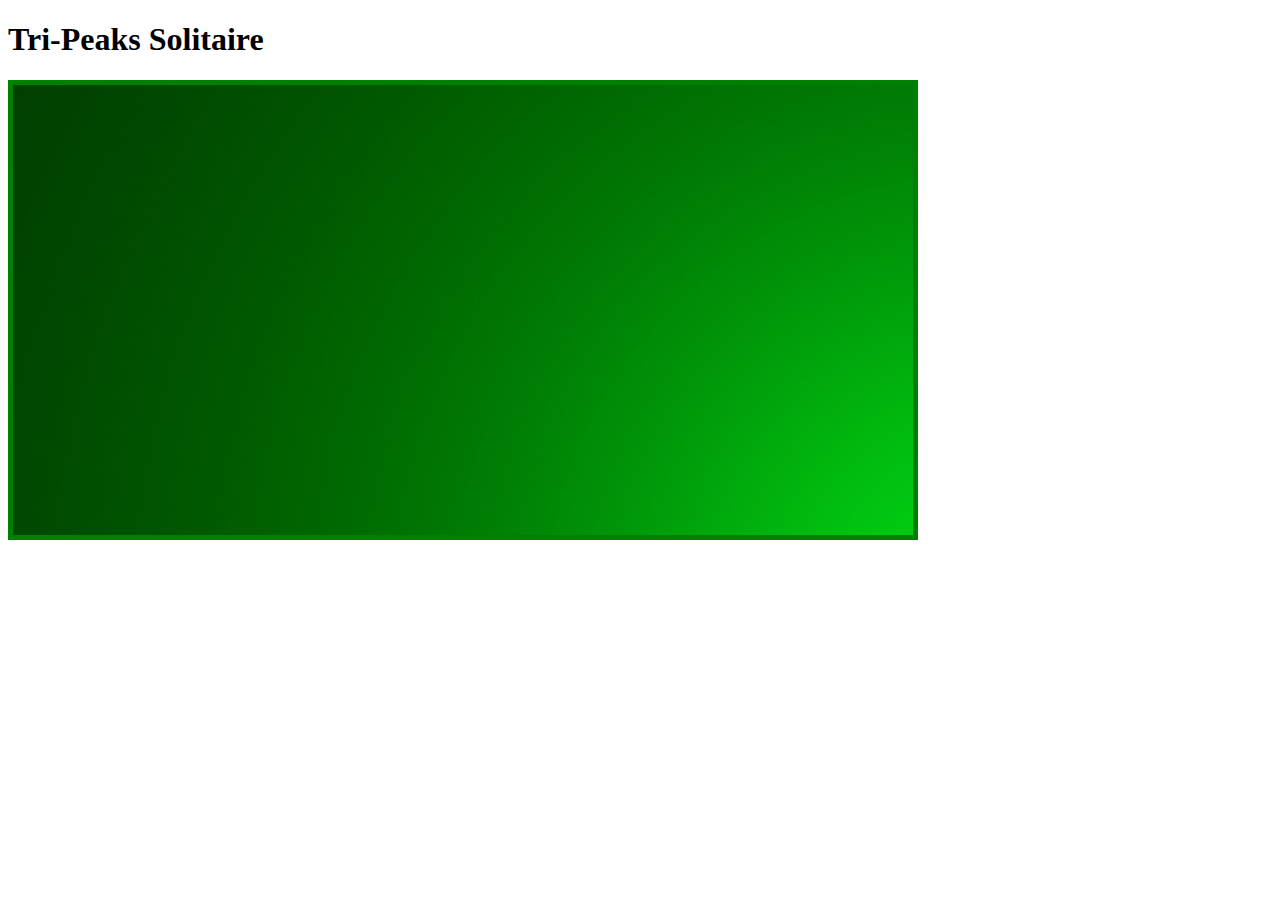
==== TriPeaks working/public_html/index.html @ 6c277505 "appropriate cards should flip" ====
<!DOCTYPE html>
<!--
To change this license header, choose License Headers in Project Properties.
To change this template file, choose Tools | Templates
and open the template in the editor.
-->
<html>
    <head>
        <title>Tri-Peaks Solitaire</title>
        <meta charset="UTF-8">
        <meta name="viewport" content="width=device-width, initial-scale=1.0">
        <script src="https://code.createjs.com/easeljs-0.8.1.min.js"></script>
        <script src="card.js"></script>
        <script src="carddeck.js"></script>
        <script>
            var cards = [];
            var startX = 0;
            var deck = new CardDeck();
            var stockPile = [];
            var wastePile = [];
            var firstRow = [];
            var secondRow = [];
            var thirdRow = [];
            var fourthRow = [];
            wastePile[0] = deck.getCard();
            wastePile[0].x = 200;
            wastePile[0].y = 300;
            wastePile[0].flip();
            function init() {
                var canvas = document.getElementById("canvas");
                var stage = new createjs.Stage(canvas);
                stage.addChild(wastePile[0]);
                for(i=0; i<23; i++) {
                    stockPile[i] = deck.getCard();
                    stockPile[i].x = 100;
                    stockPile[i].y = 300;
                    stage.addChild(stockPile[i]);
                }
               
                //first row
                for(i=0; i<3; i++) {
                    firstRow[i] = deck.getCard();
                    firstRow[i].x = firstRow[i].width*(i*3) + 175;
                    firstRow[i].setRow(1);
                    stage.addChild(firstRow[i]);
                }
                for(i=0; i<6; i++) {
                    currentCard = deck.getCard();
                    if(i < 2)
                        currentCard.x = currentCard.width*i + currentCard.width*2;
                    else if(i < 4)
                        currentCard.x = currentCard.width*i + currentCard.width*3;
                    else currentCard.x = currentCard.width*i + currentCard.width*4;
                    currentCard.y = currentCard.height/2;
                    secondRow[i] = currentCard;
                    secondRow[i].setRow(2);
                    stage.addChild(secondRow[i]);
                }
                for(i=0; i<9; i++) {
                    var currentCard = deck.getCard();
                    currentCard.x = currentCard.width*i + currentCard.width*1.5;
                    currentCard.y = currentCard.height;
                    currentCard.setRow(3);
                    thirdRow[i] = currentCard;
                    stage.addChild(thirdRow[i]);
                }
                var offSet = thirdRow[0].x - thirdRow[0].width/2;
                for(i=0; i<10; i++) {
                    fourthRow[i] = deck.getCard();
                    fourthRow[i].x = offSet + fourthRow[i].width*i;
                    fourthRow[i].y = thirdRow[0].y + fourthRow[i].height/2;
                    fourthRow[i].setRow(4);
                    fourthRow[i].flip();
                    stage.addChild(fourthRow[i]);
                }
                
                stage.addEventListener("click", function(event) { 
                    var target = event.target;
                    var waste = wastePile[wastePile.length-1].getValue();
                    var clicked = target.getValue();
                    if( target instanceof Card && clicked == (waste + 1) || clicked == (waste - 1) 
                            && target.number != stockPile[stockPile.length-1].getNumber()) {
                        console.log(waste);
                        console.log(clicked);
                        target.x = 200;
                        target.y = 300;
                        target.setPlayed();
                        var afterplayed = target.hasBeenPlayed();
                        console.log("after set played" + afterplayed);
                        wastePile.push(target); 
                        checkAdjacent(target);
                        stage.addChild(target);
                        stage.update();
                    }
                    else if( target.number == stockPile[stockPile.length-1].getNumber()) {
                        target.x = 200;
                        target.y = 300;
                        console.log("stock");
                        wastePile.push(stockPile.pop());
                        target.flip();
                        console.log(target.getWidth());
                        stage.addChild(target);
                        stage.update();
                    }
                    else if( target instanceof Card)
                        console.log(target.getNumber());
//                    if ( !target instanceof Card )
//                        alert("not card");
                    
                });
                
                stage.update();
            }
            //checks played card to see if adjacent card has also been played
            //if it has, this function should flip the corresponding card
            //on the row above the two adjacent cards
            function checkAdjacent(card) {
                //search row to see if card on next row is playable
                //if it is, fl1ip it
                var cardRow = card.getRow();
                var index = indexOf( card.number );
                console.log("card row" + cardRow);
                console.log("card number" + card.getNumber() );
                console.log("card ndex" + index);
                var played = card.hasBeenPlayed();
                console.log("played" + played);
                //if clicked card is in row 4, determine if appropriate
                //third row card should be flipped over
                if(cardRow == 4) {
                    for(i=0; i<fourthRow.length-1; i++) {
                        if( fourthRow[i].hasBeenPlayed() && fourthRow[i+1].hasBeenPlayed() && !(thirdRow[i].isFaceUp()) ) {
                            thirdRow[i].flip();
                            console.log("third row index: " + i );
                        }
                    }
                }
                /*there has to be a better way to do this but I'm running short on time*/
                //if clicked card is in row 4, determine if appropriate card in
                //row 2 should be flipped over 6/7-->4 7/8-->5
                else if(cardRow == 3) {
                    if( thirdRow[0].hasBeenPlayed() && thirdRow[1].hasBeenPlayed() 
                            && !(secondRow[0].isFaceUp()) )
                        secondRow[0].flip();
                    
                    if( thirdRow[1].hasBeenPlayed() && thirdRow[2].hasBeenPlayed() 
                            && !(secondRow[1].isFaceUp()) )
                        secondRow[1].flip();
                    
                    if( thirdRow[3].hasBeenPlayed() && thirdRow[4].hasBeenPlayed() 
                            && !(secondRow[2].isFaceUp()) )
                        secondRow[2].flip();
                    
                    if( thirdRow[4].hasBeenPlayed() && thirdRow[5].hasBeenPlayed() 
                            && !(secondRow[3].isFaceUp()) )
                        secondRow[3].flip();
                    
                    if( thirdRow[6].hasBeenPlayed() && thirdRow[7].hasBeenPlayed()
                            && !(secondRow[4].isFaceUp()) )
                        secondRow[4].flip();
                    
                    if( thirdRow[7].hasBeenPlayed() && thirdRow[8].hasBeenPlayed()
                            && !(secondRow[5].isFaceUp()) )
                        secondRow[5].flip();
                }
                /*there's also probably a way better way to do this*/
                else if(cardRow == 2) {
                    if( secondRow[0].hasBeenPlayed() && secondRow[1].hasBeenPlayed() 
                            && !(firstRow[0].isFaceUp()) )
                        firstRow[0].flip();
                    
                    if( secondRow[2].hasBeenPlayed() && secondRow[3].hasBeenPlayed() 
                            && !(firstRow[1].isFaceUp()) )
                        firstRow[1].flip();
                    
                    if( secondRow[4].hasBeenPlayed() && secondRow[5].hasBeenPlayed() 
                            && !(firstRow[2].isFaceUp()) )
                        firstRow[2].flip(); 
                }
            }
//              
            function indexOf(key) {
                for (i=0; i<fourthRow.length; i++) {
                    if (fourthRow[i].number == key)
                        return i;
                }
                    return -1;
            }
        </script>
    </head>
    <body onload="init();">
        <h1>Tri-Peaks Solitaire</h1>   
        <canvas style='border: 5px solid green; background: url("images/background.jpg");' 
                id="canvas" width="900" height="450">
        </canvas> 
        
    </body>
</html>
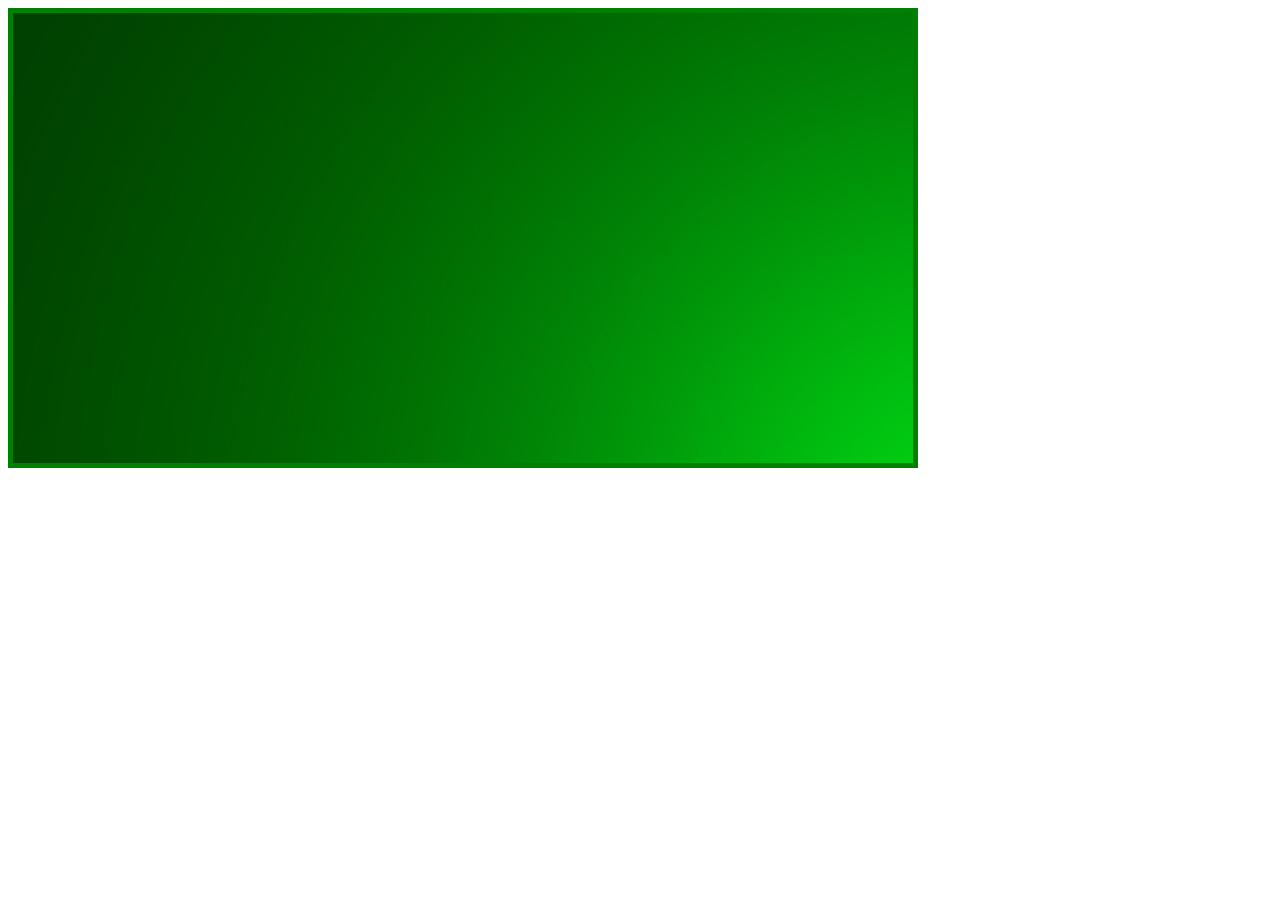
==== commit 2c25b7e3: "fixed image loading issues" ====
--- a/TriPeaks working/public_html/index.html
+++ b/TriPeaks working/public_html/index.html
@@ -1,197 +1,15 @@
 <!DOCTYPE html>
-<!--
-To change this license header, choose License Headers in Project Properties.
-To change this template file, choose Tools | Templates
-and open the template in the editor.
--->
 <html>
     <head>
+		<canvas style='border: 5px solid green; background: url("images/background.jpg");' 
+                id="canvas" width="900" height="450">
+        </canvas> 
         <title>Tri-Peaks Solitaire</title>
         <meta charset="UTF-8">
         <meta name="viewport" content="width=device-width, initial-scale=1.0">
         <script src="https://code.createjs.com/easeljs-0.8.1.min.js"></script>
-        <script src="card.js"></script>
-        <script src="carddeck.js"></script>
-        <script>
-            var cards = [];
-            var startX = 0;
-            var deck = new CardDeck();
-            var stockPile = [];
-            var wastePile = [];
-            var firstRow = [];
-            var secondRow = [];
-            var thirdRow = [];
-            var fourthRow = [];
-            wastePile[0] = deck.getCard();
-            wastePile[0].x = 200;
-            wastePile[0].y = 300;
-            wastePile[0].flip();
-            function init() {
-                var canvas = document.getElementById("canvas");
-                var stage = new createjs.Stage(canvas);
-                stage.addChild(wastePile[0]);
-                for(i=0; i<23; i++) {
-                    stockPile[i] = deck.getCard();
-                    stockPile[i].x = 100;
-                    stockPile[i].y = 300;
-                    stage.addChild(stockPile[i]);
-                }
-               
-                //first row
-                for(i=0; i<3; i++) {
-                    firstRow[i] = deck.getCard();
-                    firstRow[i].x = firstRow[i].width*(i*3) + 175;
-                    firstRow[i].setRow(1);
-                    stage.addChild(firstRow[i]);
-                }
-                for(i=0; i<6; i++) {
-                    currentCard = deck.getCard();
-                    if(i < 2)
-                        currentCard.x = currentCard.width*i + currentCard.width*2;
-                    else if(i < 4)
-                        currentCard.x = currentCard.width*i + currentCard.width*3;
-                    else currentCard.x = currentCard.width*i + currentCard.width*4;
-                    currentCard.y = currentCard.height/2;
-                    secondRow[i] = currentCard;
-                    secondRow[i].setRow(2);
-                    stage.addChild(secondRow[i]);
-                }
-                for(i=0; i<9; i++) {
-                    var currentCard = deck.getCard();
-                    currentCard.x = currentCard.width*i + currentCard.width*1.5;
-                    currentCard.y = currentCard.height;
-                    currentCard.setRow(3);
-                    thirdRow[i] = currentCard;
-                    stage.addChild(thirdRow[i]);
-                }
-                var offSet = thirdRow[0].x - thirdRow[0].width/2;
-                for(i=0; i<10; i++) {
-                    fourthRow[i] = deck.getCard();
-                    fourthRow[i].x = offSet + fourthRow[i].width*i;
-                    fourthRow[i].y = thirdRow[0].y + fourthRow[i].height/2;
-                    fourthRow[i].setRow(4);
-                    fourthRow[i].flip();
-                    stage.addChild(fourthRow[i]);
-                }
-                
-                stage.addEventListener("click", function(event) { 
-                    var target = event.target;
-                    var waste = wastePile[wastePile.length-1].getValue();
-                    var clicked = target.getValue();
-                    if( target instanceof Card && clicked == (waste + 1) || clicked == (waste - 1) 
-                            && target.number != stockPile[stockPile.length-1].getNumber()) {
-                        console.log(waste);
-                        console.log(clicked);
-                        target.x = 200;
-                        target.y = 300;
-                        target.setPlayed();
-                        var afterplayed = target.hasBeenPlayed();
-                        console.log("after set played" + afterplayed);
-                        wastePile.push(target); 
-                        checkAdjacent(target);
-                        stage.addChild(target);
-                        stage.update();
-                    }
-                    else if( target.number == stockPile[stockPile.length-1].getNumber()) {
-                        target.x = 200;
-                        target.y = 300;
-                        console.log("stock");
-                        wastePile.push(stockPile.pop());
-                        target.flip();
-                        console.log(target.getWidth());
-                        stage.addChild(target);
-                        stage.update();
-                    }
-                    else if( target instanceof Card)
-                        console.log(target.getNumber());
-//                    if ( !target instanceof Card )
-//                        alert("not card");
-                    
-                });
-                
-                stage.update();
-            }
-            //checks played card to see if adjacent card has also been played
-            //if it has, this function should flip the corresponding card
-            //on the row above the two adjacent cards
-            function checkAdjacent(card) {
-                //search row to see if card on next row is playable
-                //if it is, fl1ip it
-                var cardRow = card.getRow();
-                var index = indexOf( card.number );
-                console.log("card row" + cardRow);
-                console.log("card number" + card.getNumber() );
-                console.log("card ndex" + index);
-                var played = card.hasBeenPlayed();
-                console.log("played" + played);
-                //if clicked card is in row 4, determine if appropriate
-                //third row card should be flipped over
-                if(cardRow == 4) {
-                    for(i=0; i<fourthRow.length-1; i++) {
-                        if( fourthRow[i].hasBeenPlayed() && fourthRow[i+1].hasBeenPlayed() && !(thirdRow[i].isFaceUp()) ) {
-                            thirdRow[i].flip();
-                            console.log("third row index: " + i );
-                        }
-                    }
-                }
-                /*there has to be a better way to do this but I'm running short on time*/
-                //if clicked card is in row 4, determine if appropriate card in
-                //row 2 should be flipped over 6/7-->4 7/8-->5
-                else if(cardRow == 3) {
-                    if( thirdRow[0].hasBeenPlayed() && thirdRow[1].hasBeenPlayed() 
-                            && !(secondRow[0].isFaceUp()) )
-                        secondRow[0].flip();
-                    
-                    if( thirdRow[1].hasBeenPlayed() && thirdRow[2].hasBeenPlayed() 
-                            && !(secondRow[1].isFaceUp()) )
-                        secondRow[1].flip();
-                    
-                    if( thirdRow[3].hasBeenPlayed() && thirdRow[4].hasBeenPlayed() 
-                            && !(secondRow[2].isFaceUp()) )
-                        secondRow[2].flip();
-                    
-                    if( thirdRow[4].hasBeenPlayed() && thirdRow[5].hasBeenPlayed() 
-                            && !(secondRow[3].isFaceUp()) )
-                        secondRow[3].flip();
-                    
-                    if( thirdRow[6].hasBeenPlayed() && thirdRow[7].hasBeenPlayed()
-                            && !(secondRow[4].isFaceUp()) )
-                        secondRow[4].flip();
-                    
-                    if( thirdRow[7].hasBeenPlayed() && thirdRow[8].hasBeenPlayed()
-                            && !(secondRow[5].isFaceUp()) )
-                        secondRow[5].flip();
-                }
-                /*there's also probably a way better way to do this*/
-                else if(cardRow == 2) {
-                    if( secondRow[0].hasBeenPlayed() && secondRow[1].hasBeenPlayed() 
-                            && !(firstRow[0].isFaceUp()) )
-                        firstRow[0].flip();
-                    
-                    if( secondRow[2].hasBeenPlayed() && secondRow[3].hasBeenPlayed() 
-                            && !(firstRow[1].isFaceUp()) )
-                        firstRow[1].flip();
-                    
-                    if( secondRow[4].hasBeenPlayed() && secondRow[5].hasBeenPlayed() 
-                            && !(firstRow[2].isFaceUp()) )
-                        firstRow[2].flip(); 
-                }
-            }
-//              
-            function indexOf(key) {
-                for (i=0; i<fourthRow.length; i++) {
-                    if (fourthRow[i].number == key)
-                        return i;
-                }
-                    return -1;
-            }
-        </script>
+        <script type="text/javascript" src="card.js"></script>
+        <script type="text/javascript" src="carddeck.js"></script>
+        <script type="text/javascript" src="game.js"></script>
     </head>
-    <body onload="init();">
-        <h1>Tri-Peaks Solitaire</h1>   
-        <canvas style='border: 5px solid green; background: url("images/background.jpg");' 
-                id="canvas" width="900" height="450">
-        </canvas> 
-        
-    </body>
 </html>
